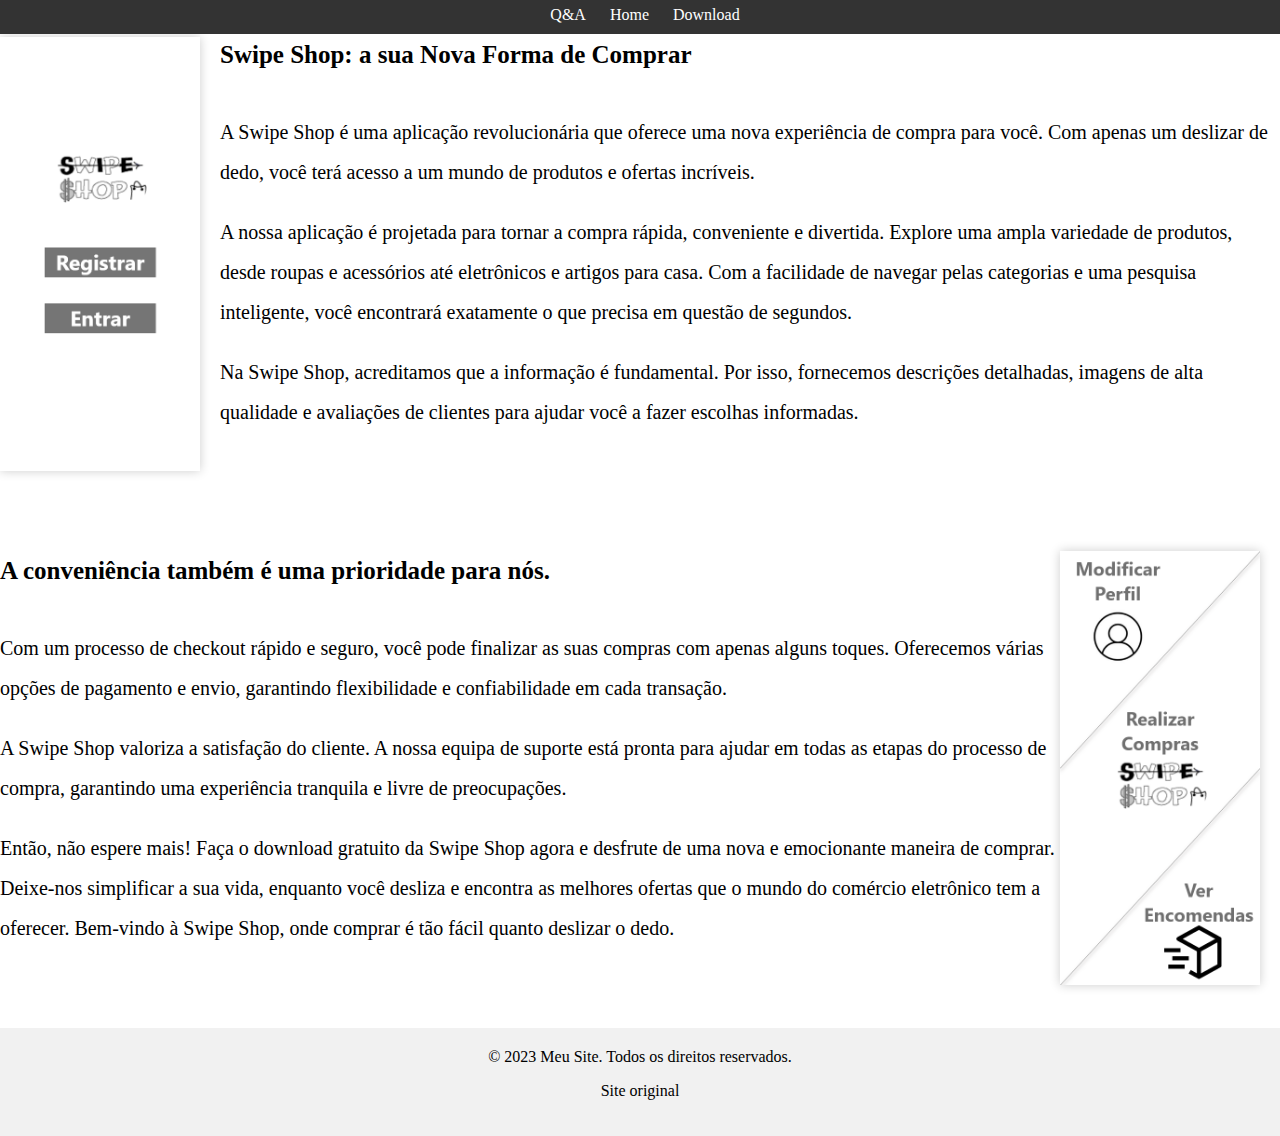
==== Html/index.html @ 53110eeb "SITE ESTÁ FEITO SO FALTA A API" ====
<!DOCTYPE html>
<html>
<head>
  <title>Meu Site - Home</title>
  <link rel="stylesheet" type="text/css" href="/Css/styles.css">
  <link rel="stylesheet" type="text/css" href="/Css/botao.css">
  <meta name="viewport" content="width=device-width, initial-scale=1.0">

</head>


<body>
  <div class="container">
    <header>
      <ul class="menu">
        <li><a href="/Html/qa.html">Q&amp;A</a></li>
        <li><a href="/Html/index.html">Home</a></li>
        <li><a href="/Html/download.html">Download</a></li>
      </ul>
    </header>

    <div class="content">
      <div class="image-text-container">
        <div class="image-container">
          <img src="/Imagens/iPhone 14 Pro Max – 1.png" alt="Imagem">
        </div>
        <div class="text-container">
          <h1 class="larger-text">Swipe Shop: a sua Nova Forma de Comprar</h1>
          <p class="larger-text1">A Swipe Shop é uma aplicação revolucionária que oferece uma nova experiência de compra para você. Com apenas um deslizar de dedo, você terá acesso a um mundo de produtos e ofertas incríveis.</p>
          <p class="larger-text1">A nossa aplicação é projetada para tornar a compra rápida, conveniente e divertida. Explore uma ampla variedade de produtos, desde roupas e acessórios até eletrônicos e artigos para casa. Com a facilidade de navegar pelas categorias e uma pesquisa inteligente, você encontrará exatamente o que precisa em questão de segundos.</p>
          <p class="larger-text1">Na Swipe Shop, acreditamos que a informação é fundamental. Por isso, fornecemos descrições detalhadas, imagens de alta qualidade e avaliações de clientes para ajudar você a fazer escolhas informadas.</p>
        </div>
      </div>
    </div>
    <div class="image-text-container">
      <div class="text-container">
        <h2 class="larger-text">A conveniência também é uma prioridade para nós.</h2>
        <p class="larger-text1">Com um processo de checkout rápido e seguro, você pode finalizar as suas compras com apenas alguns toques. Oferecemos várias opções de pagamento e envio, garantindo flexibilidade e confiabilidade em cada transação.</p>
        <p class="larger-text1">A Swipe Shop valoriza a satisfação do cliente. A nossa equipa de suporte está pronta para ajudar em todas as etapas do processo de compra, garantindo uma experiência tranquila e livre de preocupações.</p>
        <p class="larger-text1">Então, não espere mais! Faça o download gratuito da Swipe Shop agora e desfrute de uma nova e emocionante maneira de comprar. Deixe-nos simplificar a sua vida, enquanto você desliza e encontra as melhores ofertas que o mundo do comércio eletrônico tem a oferecer. Bem-vindo à Swipe Shop, onde comprar é tão fácil quanto deslizar o dedo.</p>
      </div>
      <div class="image-container">
        <img src="/Imagens/iPhone 14 Pro Max – 5.png" alt="Imagem da Swipe Shop">
      </div>
    </div>

    <footer class="footer">
      &copy; 2023 Meu Site. Todos os direitos reservados.
      <p>Site original</p>
    </footer>
  </div>
</body>
</html>
---- Css/styles.css ----
/* styles.css */

html, body {
  height: 100%;
  margin: 0;
  padding: 0;
}

.container {
  min-height: 100%;
  display: flex;
  flex-direction: column;
}

.content {
  flex: 1;
}

.footer {
  background-color: #f1f1f1;
  padding: 20px;
  text-align: center;
}
.menu {
  position: fixed;
  top: -20px;
  left: 0;
  width: 100%;
  background-color: #333;
  padding: 10px;
  text-align: center;
  z-index: 9999; /* Certifique-se de que o menu esteja acima de outros elementos */
}

.menu li {
  display: inline-block;
  margin-right: 10px;
}

.menu li a {
  color: #fff;
  text-decoration: none;
  padding: 5px;
}

.center-text {
  text-align: center;
}

.larger-text {
  font-size: 18px;
  line-height: 1.5;
}

.question-container {
  margin-top: 20px;
}

.question {
  background-color: #f1f1f1;
  padding: 10px;
  margin-bottom: 10px;
  border-radius: 5px;
  position: relative;
}

.question-title {
  margin-top: 0;
}

.answer {
  display: none;
  padding-top: 10px;
  background-color: #ffffff;
  padding: 10px;
  margin-bottom: 5px;
  border-radius: 5px;
  position: relative;
}

.toggle-button {
  width: 20px;
  height: 20px;
  background-color: #333;
  border-radius: 50%;
  margin-top: 5px;
  cursor: pointer;
  position: absolute;
  right: 10px;
  top: 10px;
  color: #fff;
  text-align: center;
  line-height: 20px;
  font-size: 14px;
}

.question.active .answer {
  display: block;
}



.image-text-container {
  display: flex;
  align-items: center;
}

.image-container {
  margin-right: 20px;
}

.image-container img {
  width: 200px;
  height: auto;
  box-shadow: 0 0 10px rgba(0, 0, 0, 0.2);
}

.text-container {
  flex: 1;
}
.larger-text {
  font-size: 25px;
  line-height: 3;
}
.larger-text1 {
  font-size: 20px;
  line-height: 2;
}
@media screen and (max-width: 768px) {
  /* Estilos para telas com largura máxima de 768px (ex: smartphones) */
}

@media screen and (min-width: 769px) and (max-width: 1024px) {
  /* Estilos para telas com largura entre 769px e 1024px (ex: tablets) */
}

@media screen and (min-width: 1025px) {
  /* Estilos para telas com largura mínima de 1025px (ex: desktops) */
}
---- Css/botao.css ----
.container {
    position: relative;
  }
  
  .text-container {
    margin-bottom: 60px; /* Espaço para o botão */

  }
  
  .btn-container {
    position: absolute;
  left: 50%;
  transform: translateX(-50%);
  }
  
  .btn {
    text-transform: uppercase;
    text-decoration: none;
    padding: 10px 40px;
    display: inline-block;
    border-radius: 100px;
    transition: all 0.2s;
    border: 2px solid #000;
    background-color: #fff;
    color: #777;
  }
  
  .btn:hover {
    transform: translateY(-3px);
    box-shadow: 0 10px 20px rgba(0, 0, 0, 0.2);
  }
  
  .btn:active {
    transform: translateY(-1px);
    box-shadow: 0 5px 10px rgba(0, 0, 0, 0.2);
  }
  
  .btn::after {
    content: "";
    display: inline-block;
    height: 100%;
    width: 100%;
    border-radius: 100px;
    position: absolute;
    top: 0;
    left: 0;
    z-index: -1;
    transition: all 0.4s;
    background-color: #fff;
  }
  
  .btn:hover::after {
    transform: scaleX(1.4) scaleY(1.6);
    opacity: 0;
  }
  
  .btn-animated {
    animation: moveInBottom 5s ease-out;
    animation-fill-mode: backwards;
  }
  
  @keyframes moveInBottom {
    0% {
      opacity: 0;
      transform: translateY(30px);
    }
  
    100% {
      opacity: 1;
      transform: translateY(0px);
    }
  }
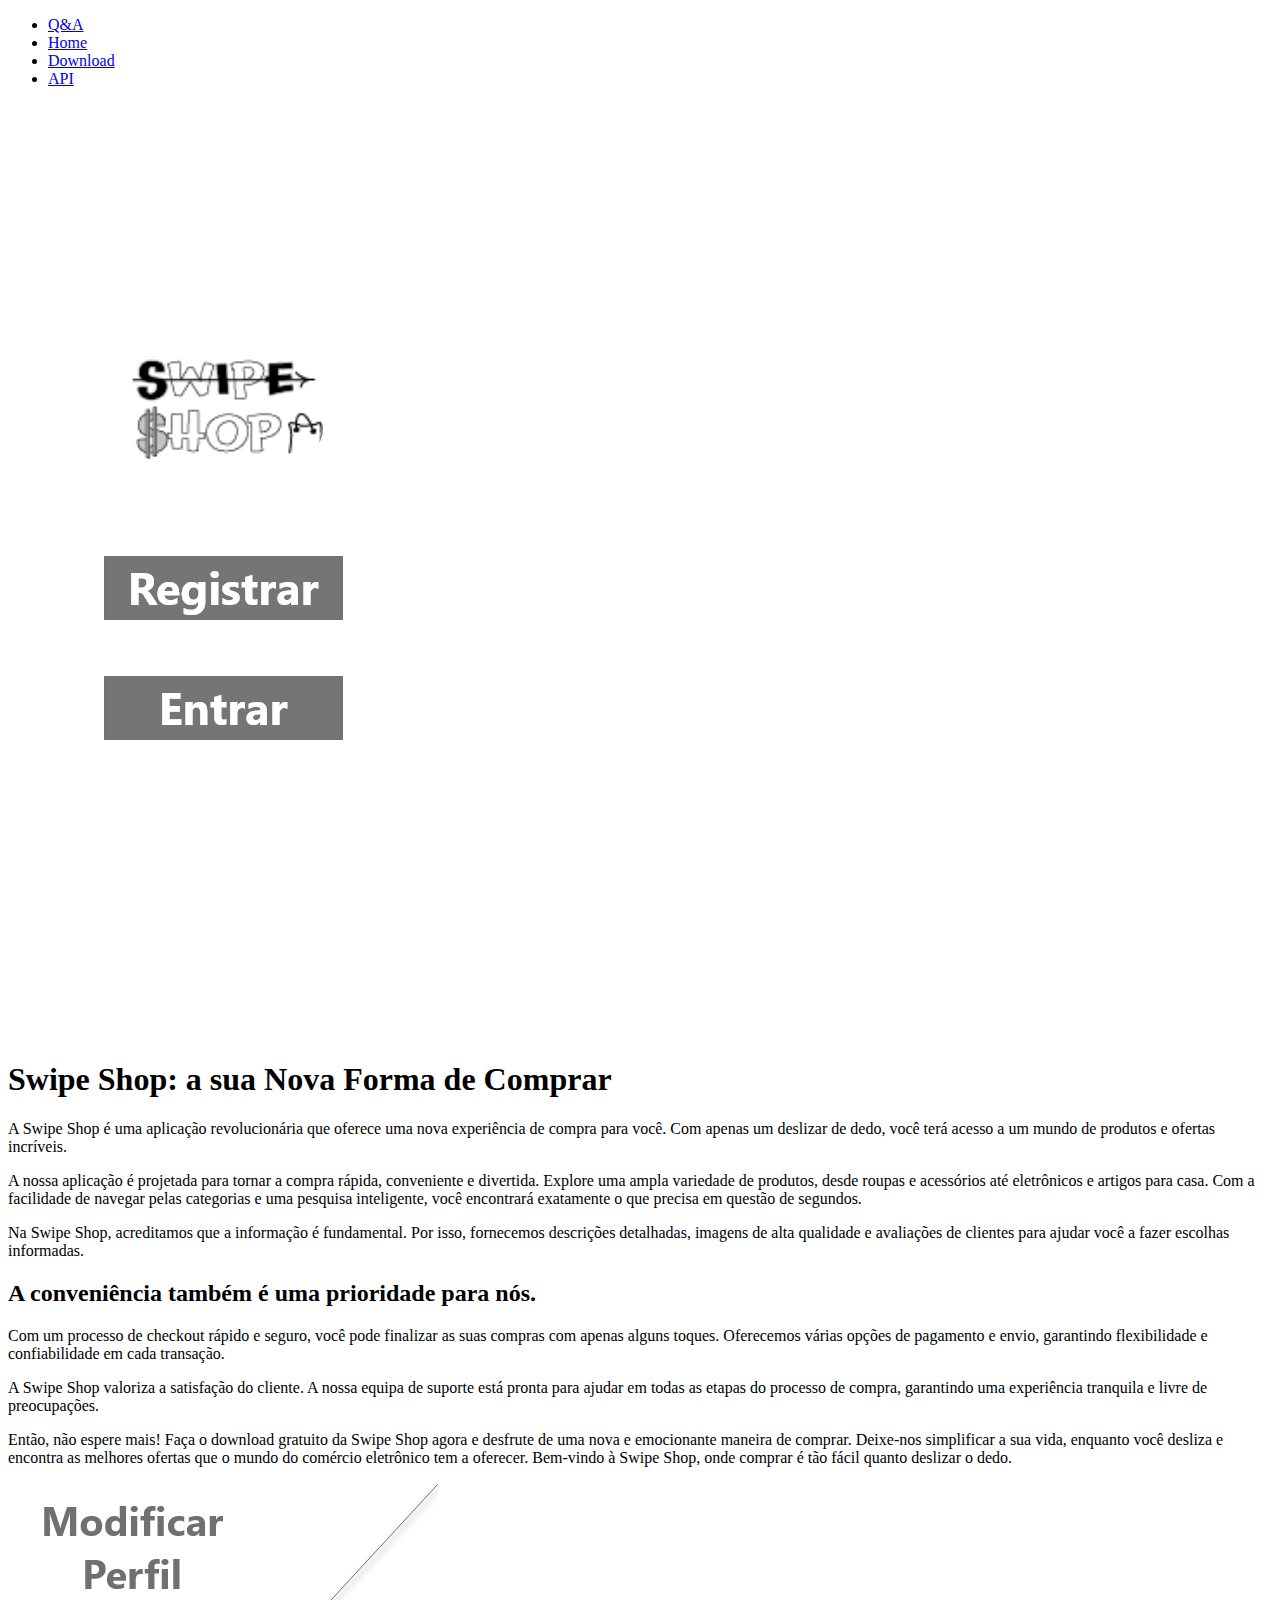
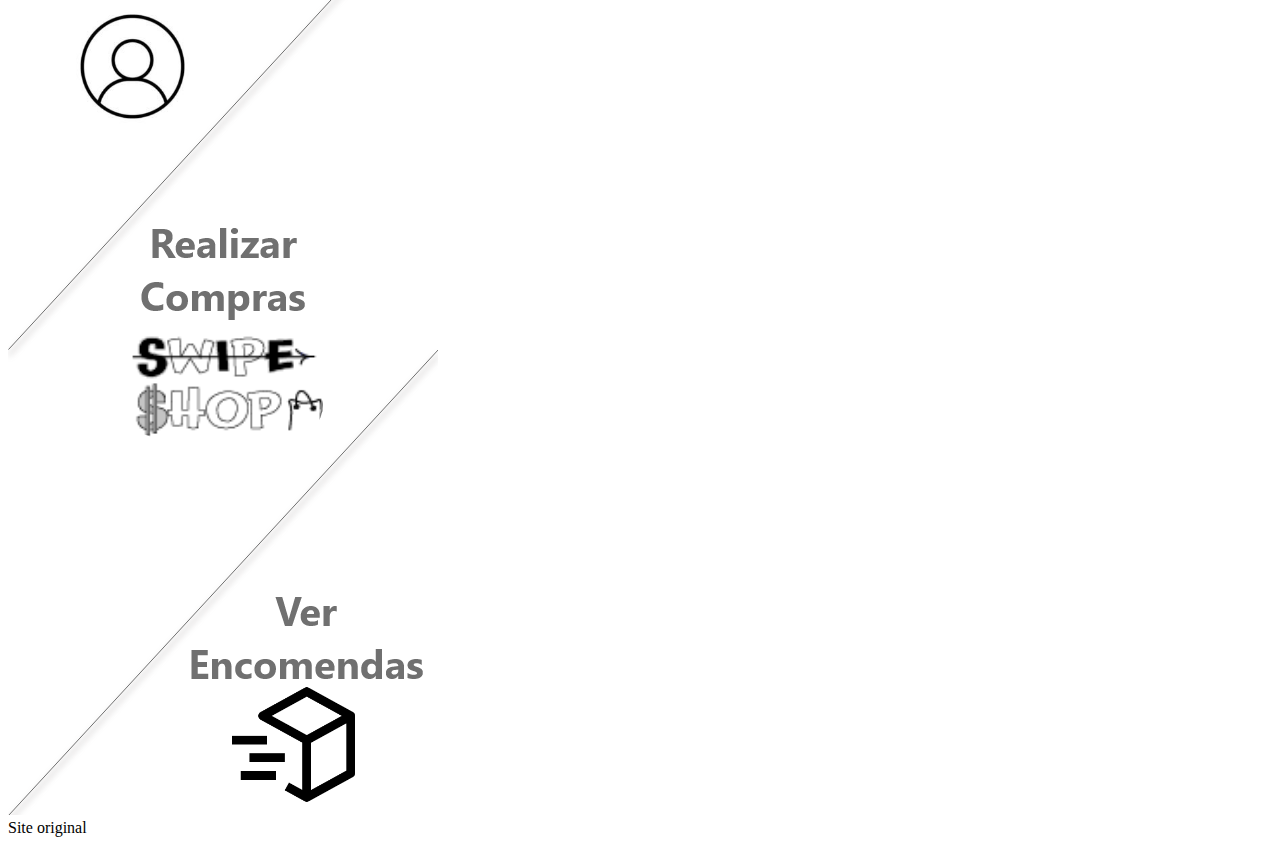
==== commit 11a54bdb: "Site Completo" ====
--- a/Html/index.html
+++ b/Html/index.html
@@ -1,53 +1,68 @@
 <!DOCTYPE html>
-<html>
+<html lang="pt">
+
 <head>
-  <title>Meu Site - Home</title>
-  <link rel="stylesheet" type="text/css" href="/Css/styles.css">
-  <link rel="stylesheet" type="text/css" href="/Css/botao.css">
+  <meta charset="UTF-8">
+  <title>Home</title>
+  <link rel="stylesheet" type="text/css" href="/css/styles.css">
+  <link rel="stylesheet" type="text/css" href="/css/botao.css">
+
+
   <meta name="viewport" content="width=device-width, initial-scale=1.0">
-
 </head>
-
 
 <body>
   <div class="container">
     <header>
       <ul class="menu">
-        <li><a href="/Html/qa.html">Q&amp;A</a></li>
-        <li><a href="/Html/index.html">Home</a></li>
-        <li><a href="/Html/download.html">Download</a></li>
+        <li><a href="/html/qa.html">Q&amp;A</a></li>
+        <li><a href="/html/index.html">Home</a></li>
+        <li><a href="/html/download.html">Download</a></li>
+        <li><a href="/html/api.html">API</a></li>
       </ul>
     </header>
-
-    <div class="content">
-      <div class="image-text-container">
-        <div class="image-container">
-          <img src="/Imagens/iPhone 14 Pro Max – 1.png" alt="Imagem">
-        </div>
-        <div class="text-container">
-          <h1 class="larger-text">Swipe Shop: a sua Nova Forma de Comprar</h1>
-          <p class="larger-text1">A Swipe Shop é uma aplicação revolucionária que oferece uma nova experiência de compra para você. Com apenas um deslizar de dedo, você terá acesso a um mundo de produtos e ofertas incríveis.</p>
-          <p class="larger-text1">A nossa aplicação é projetada para tornar a compra rápida, conveniente e divertida. Explore uma ampla variedade de produtos, desde roupas e acessórios até eletrônicos e artigos para casa. Com a facilidade de navegar pelas categorias e uma pesquisa inteligente, você encontrará exatamente o que precisa em questão de segundos.</p>
-          <p class="larger-text1">Na Swipe Shop, acreditamos que a informação é fundamental. Por isso, fornecemos descrições detalhadas, imagens de alta qualidade e avaliações de clientes para ajudar você a fazer escolhas informadas.</p>
-        </div>
+    <div class="image-text-container">
+      <div class="image-container">
+        <img src="/imagens/index/1.png" alt="Imagem">
+      </div>
+      <div class="text-container">
+        <h1 class="larger-text">Swipe Shop: a sua Nova Forma de Comprar</h1>
+        <p class="larger-text1">A Swipe Shop é uma aplicação revolucionária que oferece uma nova experiência de compra
+          para você. Com apenas um deslizar de dedo, você terá acesso a um mundo de produtos e ofertas incríveis.</p>
+        <p class="larger-text1">A nossa aplicação é projetada para tornar a compra rápida, conveniente e divertida.
+          Explore uma ampla variedade de produtos, desde roupas e acessórios até eletrônicos e artigos para casa. Com
+          a facilidade de navegar pelas categorias e uma pesquisa inteligente, você encontrará exatamente o que
+          precisa em questão de segundos.</p>
+        <p class="larger-text1">Na Swipe Shop, acreditamos que a informação é fundamental. Por isso, fornecemos
+          descrições detalhadas, imagens de alta qualidade e avaliações de clientes para ajudar você a fazer escolhas
+          informadas.</p>
       </div>
     </div>
     <div class="image-text-container">
       <div class="text-container">
         <h2 class="larger-text">A conveniência também é uma prioridade para nós.</h2>
-        <p class="larger-text1">Com um processo de checkout rápido e seguro, você pode finalizar as suas compras com apenas alguns toques. Oferecemos várias opções de pagamento e envio, garantindo flexibilidade e confiabilidade em cada transação.</p>
-        <p class="larger-text1">A Swipe Shop valoriza a satisfação do cliente. A nossa equipa de suporte está pronta para ajudar em todas as etapas do processo de compra, garantindo uma experiência tranquila e livre de preocupações.</p>
-        <p class="larger-text1">Então, não espere mais! Faça o download gratuito da Swipe Shop agora e desfrute de uma nova e emocionante maneira de comprar. Deixe-nos simplificar a sua vida, enquanto você desliza e encontra as melhores ofertas que o mundo do comércio eletrônico tem a oferecer. Bem-vindo à Swipe Shop, onde comprar é tão fácil quanto deslizar o dedo.</p>
+        <p class="larger-text1">Com um processo de checkout rápido e seguro, você pode finalizar as suas compras com
+          apenas alguns toques. Oferecemos várias opções de pagamento e envio, garantindo flexibilidade e confiabilidade
+          em cada transação.</p>
+        <p class="larger-text1">A Swipe Shop valoriza a satisfação do cliente. A nossa equipa de suporte está pronta
+          para ajudar em todas as etapas do processo de compra, garantindo uma experiência tranquila e livre de
+          preocupações.</p>
+        <p class="larger-text1">Então, não espere mais! Faça o download gratuito da Swipe Shop agora e desfrute de uma
+          nova e emocionante maneira de comprar. Deixe-nos simplificar a sua vida, enquanto você desliza e encontra as
+          melhores ofertas que o mundo do comércio eletrônico tem a oferecer. Bem-vindo à Swipe Shop, onde comprar é tão
+          fácil quanto deslizar o dedo.</p>
       </div>
       <div class="image-container">
-        <img src="/Imagens/iPhone 14 Pro Max – 5.png" alt="Imagem da Swipe Shop">
+        <img src="/imagens/index/5.png" alt="Imagem">
       </div>
+
     </div>
-
-    <footer class="footer">
-      &copy; 2023 Meu Site. Todos os direitos reservados.
-      <p>Site original</p>
+  </div>
+  <div class="footer">
+    <footer>
+      Site original
     </footer>
   </div>
 </body>
-</html>
+
+</html>